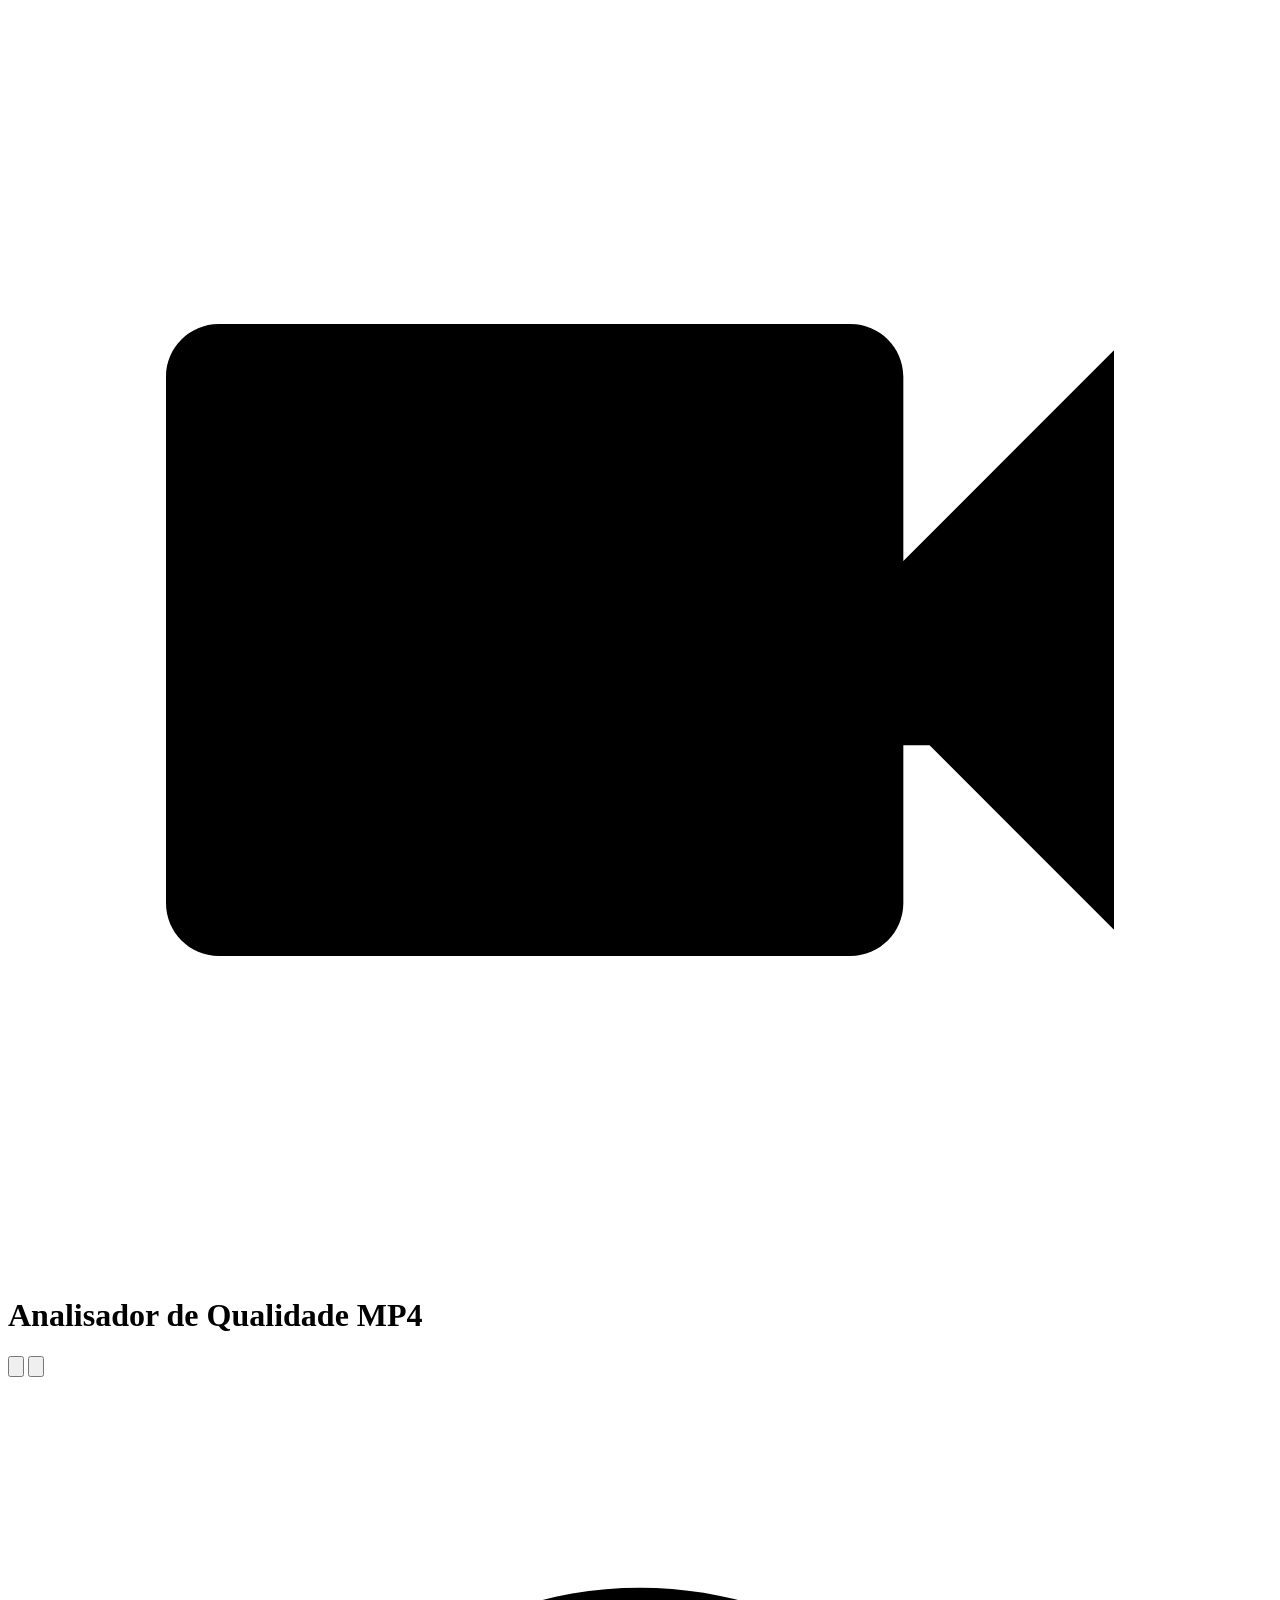
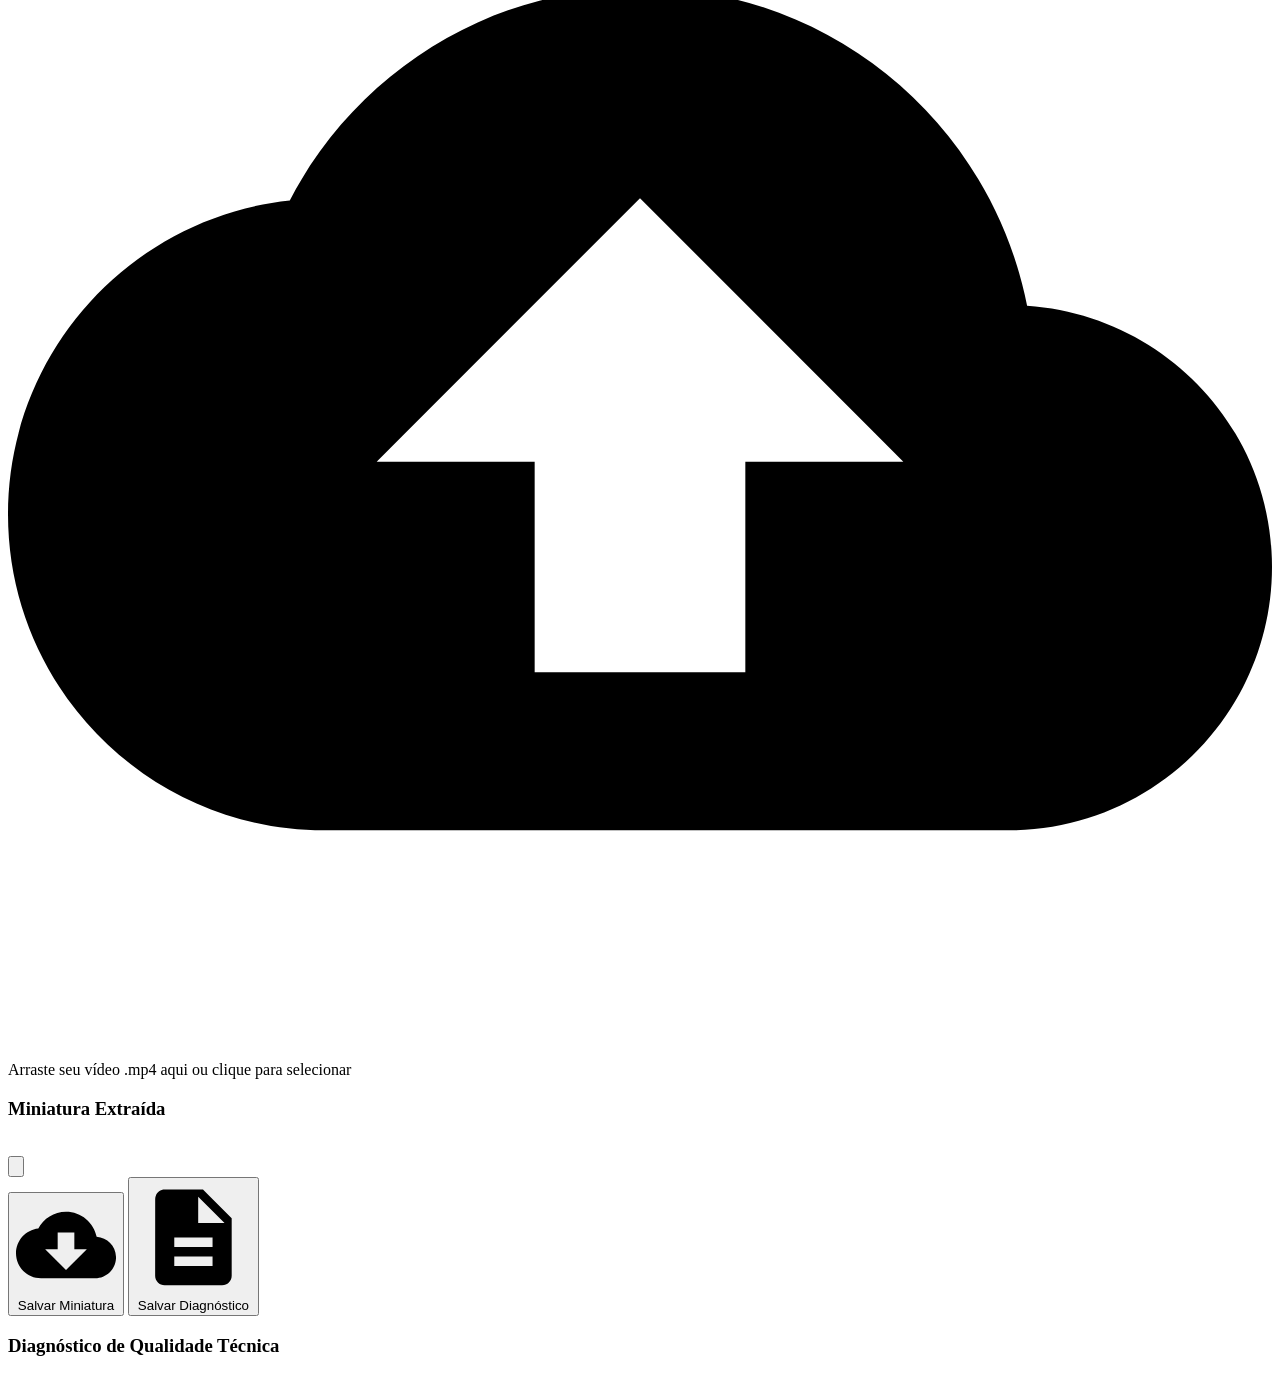
==== index.html @ 1005d460 "Create index.html" ====
<!DOCTYPE html>
<html lang="pt-BR" data-theme="dark">
<head>
    <meta charset="UTF-8">
    <meta name="viewport" content="width=device-width, initial-scale=1.0">
    <title>Analisador de Qualidade MP4</title>
    
    <!-- Favicon SVG Embutido Direto -->
    <link rel="icon" type="image/svg+xml" href="data:image/svg+xml,%3Csvg xmlns='http://w3.org' viewBox='0 0 24 24'%3E%3Cpath fill='%2306b6d4' d='M17 10.5V7c0-.55-.45-1-1-1H4c-.55 0-1 .45-1 1v10c0 .55.45 1 1 1h12c.55 0 1-.45 1-1v-3.5l4 4v-11l-4 4zM14 13h-3v3H9v-3H6v-2h3V8h2v3h3v2z'/%3E%3C/svg%3E">
    
    <link rel="stylesheet" href="styles.css">
  
</head>
<body>

    <!-- Cabeçalho Principal (Header) -->
    <header class="app-header">
        <div class="header-logo">
            <svg viewBox="0 0 24 24" class="svg-icon-logo" aria-hidden="true">
                <path d="M17 10.5V7c0-.55-.45-1-1-1H4c-.55 0-1 .45-1 1v10c0 .55.45 1 1 1h12c.55 0 1-.45 1-1v-3.5l4 4v-11l-4 4zM12 14L9.75 11l-1.5 2L7 10l-3 4h14l-3-4-3 4z"/>
            </svg>
            <h1 data-i18n="app-title">Analisador de Qualidade MP4</h1>
        </div>
        
        <div class="header-controls">
            <button id="btn-toggle-lang" class="btn-icon" title="Mudar Idioma / Change Language">
                <svg viewBox="0 0 24 24" class="svg-icon"><path fill="currentColor" d="M12.87 15.07l-2.54-2.51l.03-.03c1.74-1.94 2.98-4.17 3.71-6.53H17V4h-7V2H8v2H1v2h11.17C11.5 7.92 10.44 9.75 9 11.35C8.07 10.32 7.3 9.19 6.69 8h-2c.73 1.63 1.73 3.17 2.98 4.56l-5.09 5.02L4 19l5-5l3.11 3.11l.76-2.04zM18.5 10h-2L12 22h2l1.12-3h4.75L21 22h2l-4.5-12zm-2.62 7l1.62-4.33L19.12 17h-3.24z"/></svg>
            </button>
            <button id="btn-toggle-theme" class="btn-icon" title="Alternar Tema / Toggle Theme">
                <svg viewBox="0 0 24 24" class="svg-icon" id="icon-theme"><path fill="currentColor" d="M12 3c-4.97 0-9 4.03-9 9s4.03 9 9 9s9-4.03 9-9c0-.46-.04-.92-.1-1.36c-.98 1.37-2.58 2.26-4.4 2.26c-2.98 0-5.4-2.42-5.4-5.4c0-1.81.89-3.42 2.26-4.4c-.44-.06-.9-.1-1.36-.1z"/></svg>
            </button>
        </div>
    </header>

    <!-- Container Principal -->
    <main class="app-container">
        
        <!-- Área de Upload por Arraste ou Clique -->
        <section class="upload-section card">
            <div id="drop-zone" class="drop-zone-area">
                <svg viewBox="0 0 24 24" class="svg-icon-upload"><path d="M19.35 10.04C18.67 6.59 15.64 4 12 4 9.11 4 6.6 5.64 5.35 8.04 2.34 8.36 0 10.91 0 14c0 3.31 2.69 6 6 6h13c2.76 0 5-2.24 5-5 0-2.64-2.05-4.78-4.65-4.96zM14 13v4h-4v-4H7l5-5 5 5h-3z"/></svg>
                <p data-i18n="drop-text">Arraste seu vídeo .mp4 aqui ou clique para selecionar</p>
                <input type="file" id="file-input" accept="video/mp4" hidden>
            </div>
        </section>

        <!-- Painel de Resultados Reativo -->
        <section id="results-container" class="results-grid d-none">
            
            <!-- Painel Esquerdo: Bloco de Imagem -->
            <div class="panel-left card">
                <h3 data-i18n="title-preview">Miniatura Extraída</h3>
                <div class="thumbnail-wrapper">
                    <img id="extracted-thumb" src="[data-uri]" alt="Video Thumbnail Preview" class="img-preview-clickable">
                    <div class="thumb-overlay-actions">
                        <button id="btn-open-lightbox" class="btn-action-round" title="Expandir Imagem">
                            <svg viewBox="0 0 24 24" class="svg-icon"><path fill="currentColor" d="M15.5 14h-.79l-.28-.27C15.41 12.59 16 11.11 16 9.5 16 5.91 13.09 3 9.5 3S3 5.91 3 9.5 5.91 16 9.5 16c1.61 0 3.09-.59 4.23-1.57l.27.28v.79l5 4.99L20.49 19l-4.99-5zm-6 0C7.01 14 5 11.99 5 9.5S7.01 5 9.5 5 14 7.01 14 9.5 11.99 14 9.5 14zM10 7H9v2H7v1h2v2h1v-2h2V9h-2V7z"/></svg>
                        </button>
                    </div>
                </div>
                
                <div class="action-buttons-group">
                    <button id="btn-download-thumb" class="btn-secondary">
                        <svg viewBox="0 0 24 24" class="svg-icon-btn"><path fill="currentColor" d="M19.35 10.04C18.67 6.59 15.64 4 12 4 9.11 4 6.6 5.64 5.35 8.04 2.34 8.36 0 10.91 0 14c0 3.31 2.69 6 6 6h13c2.76 0 5-2.24 5-5 0-2.64-2.05-4.78-4.65-4.96zM17 13l-5 5-5-5h3V9h4v4h3z"/></svg>
                        <span data-i18n="btn-save-thumb">Salvar Miniatura</span>
                    </button>
                    <button id="btn-download-info" class="btn-secondary">
                        <svg viewBox="0 0 24 24" class="svg-icon-btn"><path fill="currentColor" d="M14 2H6c-1.1 0-1.99.9-1.99 2L4 20c0 1.1.89 2 1.99 2H18c1.1 0 2-.9 2-2V8l-6-6zm2 16H8v-2h8v2zm0-4H8v-2h8v2zm-3-5V3.5L18.5 9H13z"/></svg>
                        <span data-i18n="btn-save-meta">Salvar Diagnóstico</span>
                    </button>
                </div>
            </div>

            <!-- Painel Direito: Diagnósticos Textuais -->
            <div class="panel-right card">
                <h3 data-i18n="title-metadata">Diagnóstico de Qualidade Técnica</h3>
                <div id="metadata-display" class="metadata-scroll-area">
                    <!-- Injetado dinamicamente via app.js -->
                </div>
            </div>

        </section>
    </main>


    <!-- Injeção dos Scripts Modulares Independentes -->
    <script src="download.js"></script>
    <script src="lightbox.js"></script>
    <script src="player.js"></script>
    <script src="app.js"></script>
  
</body>
</html>
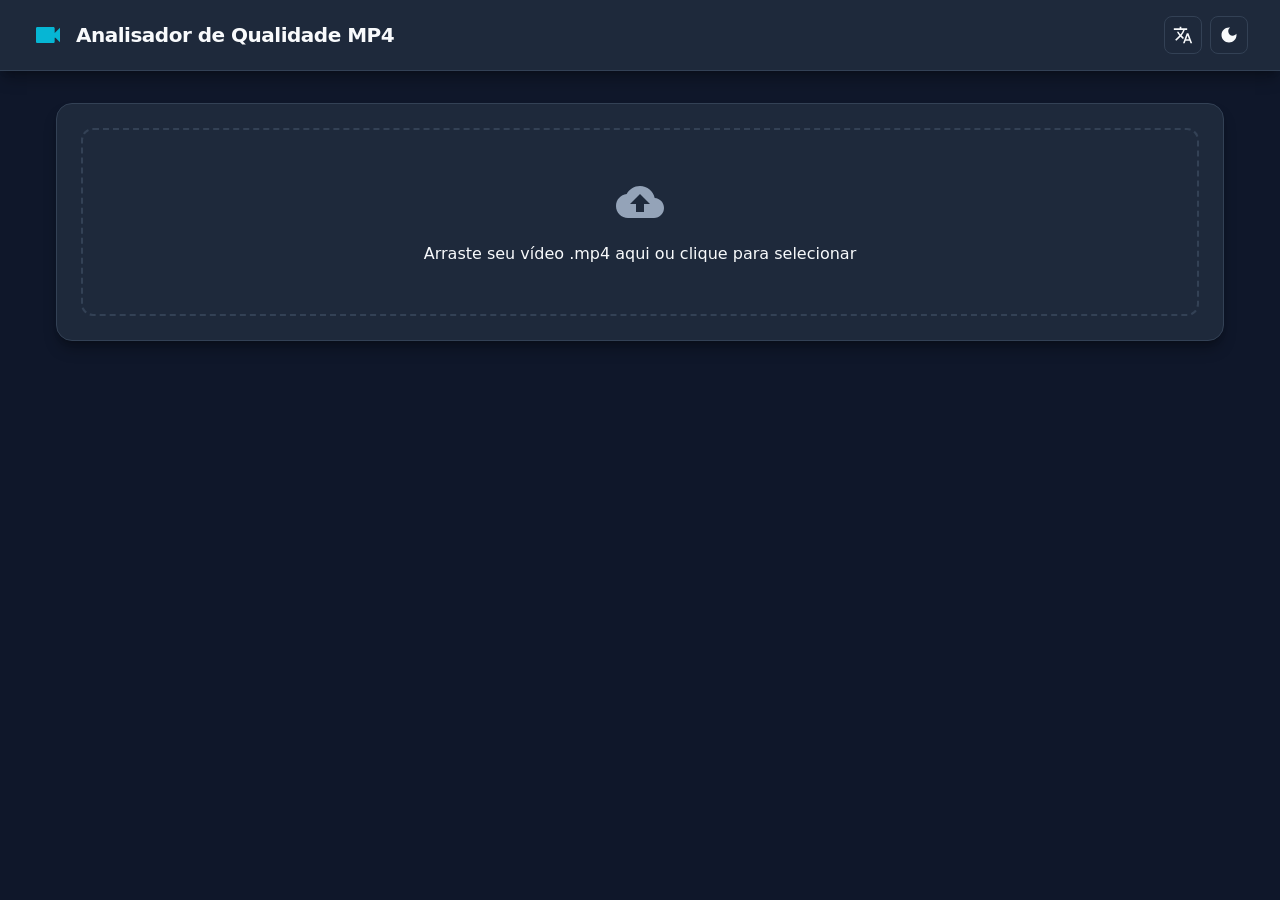
==== commit e52571be: "Update index.html" ====
--- a/index.html
+++ b/index.html
@@ -6,9 +6,12 @@
     <title>Analisador de Qualidade MP4</title>
     
     <!-- Favicon SVG Embutido Direto -->
-    <link rel="icon" type="image/svg+xml" href="data:image/svg+xml,%3Csvg xmlns='http://w3.org' viewBox='0 0 24 24'%3E%3Cpath fill='%2306b6d4' d='M17 10.5V7c0-.55-.45-1-1-1H4c-.55 0-1 .45-1 1v10c0 .55.45 1 1 1h12c.55 0 1-.45 1-1v-3.5l4 4v-11l-4 4zM14 13h-3v3H9v-3H6v-2h3V8h2v3h3v2z'/%3E%3C/svg%3E">
+    <link rel="icon" type="image/svg+xml" href="[data-uri]">
     
-    <link rel="stylesheet" href="styles.css">
+<!-- Folhas de Estilo Modulares Isoladas Anti-Estouro -->
+<link rel="stylesheet" href="styles.css">
+<link rel="stylesheet" href="player.css">
+<link rel="stylesheet" href="lightbox.css">
   
 </head>
 <body>
--- a/styles.css
+++ b/styles.css
@@ -0,0 +1,823 @@
+/* ==========================================================================
+   1. VARIÁVEIS DE SISTEMA & TEMAS (CSS MODERNO)
+   ========================================================================== */
+html[data-theme="dark"] {
+    --bg-main: #0f172a;
+    --bg-card: #1e293b;
+    --bg-input: #334155;
+    --text-main: #f8fafc;
+    --text-muted: #94a3b8;
+    --accent: #06b6d4;
+    --accent-hover: #0891b2;
+    --border-color: #334155;
+    --shadow: 0 10px 15px -3px rgba(0, 0, 0, 0.3), 0 4px 6px -4px rgba(0, 0, 0, 0.3);
+    --badge-video: #16a34a;
+    --badge-audio: #0284c7;
+}
+
+html[data-theme="light"] {
+    --bg-main: #f8fafc;
+    --bg-card: #ffffff;
+    --bg-input: #f1f5f9;
+    --text-main: #0f172a;
+    --text-muted: #64748b;
+    --accent: #0284c7;
+    --accent-hover: #0369a1;
+    --border-color: #e2e8f0;
+    --shadow: 0 10px 15px -3px rgba(0, 0, 0, 0.05), 0 4px 6px -4px rgba(0, 0, 0, 0.05);
+    --badge-video: #15803d;
+    --badge-audio: #0369a1;
+}
+
+/* ==========================================================================
+   2. RESETS E CONFIGURAÇÕES ANTI-VAZAMENTO
+   ========================================================================== */
+* {
+    box-sizing: border-box;
+    margin: 0;
+    padding: 0;
+    transition: background-color 0.2s ease, border-color 0.2s ease;
+}
+
+body {
+    font-family: system-ui, -apple-system, BlinkMacSystemFont, 'Segoe UI', Roboto, sans-serif;
+    background-color: var(--bg-main);
+    color: var(--text-main);
+    line-height: 1.5;
+    padding-bottom: 240px; /* Previne que o player flutuante cubra os elementos */
+    min-height: 100vh;
+    overflow-x: hidden; /* Trava vazamento horizontal */
+}
+
+img, video {
+    max-width: 100%;
+    height: auto;
+    display: block;
+}
+
+/* ==========================================================================
+   3. LAYOUT COMPONENTES: HEADER
+   ========================================================================== */
+.app-header {
+    display: flex;
+    justify-content: space-between;
+    align-items: center;
+    padding: 1rem 2rem;
+    background-color: var(--bg-card);
+    border-bottom: 1px solid var(--border-color);
+    box-shadow: var(--shadow);
+}
+
+.header-logo {
+    display: flex;
+    align-items: center;
+    gap: 0.75rem;
+}
+
+.svg-icon-logo {
+    width: 32px;
+    height: 32px;
+    fill: var(--accent);
+}
+
+.header-logo h1 {
+    font-size: 1.25rem;
+    font-weight: 700;
+    letter-spacing: -0.025em;
+}
+
+.header-controls {
+    display: flex;
+    gap: 0.5rem;
+}
+
+.btn-icon {
+    background: transparent;
+    border: 1px solid var(--border-color);
+    color: var(--text-main);
+    padding: 0.5rem;
+    border-radius: 0.5rem;
+    cursor: pointer;
+    display: flex;
+    align-items: center;
+    justify-content: center;
+}
+
+.btn-icon:hover {
+    background-color: var(--bg-input);
+    border-color: var(--accent);
+}
+
+.svg-icon {
+    width: 20px;
+    height: 20px;
+}
+
+/* ==========================================================================
+   4. ESTRUTURA DO CONTAINER DE UPLOAD
+   ========================================================================== */
+.app-container {
+    max-width: 1200px;
+    margin: 2rem auto;
+    padding: 0 1rem;
+    display: flex;
+    flex-direction: column;
+    gap: 2rem;
+    width: 100%;
+}
+
+.card {
+    background-color: var(--bg-card);
+    border: 1px solid var(--border-color);
+    border-radius: 1rem;
+    padding: 1.5rem;
+    box-shadow: var(--shadow);
+    overflow: hidden; /* Impede que elementos estourem o card */
+}
+
+.drop-zone-area {
+    border: 2px dashed var(--border-color);
+    border-radius: 0.75rem;
+    padding: 3rem 1rem;
+    text-align: center;
+    cursor: pointer;
+    display: flex;
+    flex-direction: column;
+    align-items: center;
+    gap: 1rem;
+}
+
+.drop-zone-area:hover, .drop-zone-area.drag-over {
+    border-color: var(--accent);
+    background-color: var(--bg-input);
+}
+
+.svg-icon-upload {
+    width: 48px;
+    height: 48px;
+    fill: var(--text-muted);
+}
+
+.btn-primary, .btn-secondary {
+    display: flex;
+    align-items: center;
+    justify-content: center;
+    gap: 0.5rem;
+    padding: 0.75rem 1.25rem;
+    border-radius: 0.5rem;
+    font-weight: 600;
+    cursor: pointer;
+    border: none;
+    font-size: 0.95rem;
+    white-space: nowrap;
+}
+
+.btn-primary {
+    background-color: var(--accent);
+    color: #ffffff;
+}
+
+.btn-primary:hover {
+    background-color: var(--accent-hover);
+}
+
+.btn-secondary {
+    background-color: var(--bg-input);
+    color: var(--text-main);
+    border: 1px solid var(--border-color);
+    width: 100%;
+}
+
+.btn-secondary:hover {
+    border-color: var(--accent);
+}
+
+.svg-icon-btn {
+    width: 18px;
+    height: 18px;
+}
+
+/* ==========================================================================
+   5. GRID DOS RESULTADOS DA ANÁLISE
+   ========================================================================== */
+.results-grid {
+    display: grid;
+    grid-template-columns: 1fr;
+    gap: 2rem;
+    width: 100%;
+}
+
+@media (min-width: 768px) {
+    .results-grid {
+        grid-template-columns: 4fr 8fr;
+    }
+}
+
+.d-none {
+    display: none !important;
+}
+
+.thumbnail-wrapper {
+    position: relative;
+    width: 100%;
+    text-align: center;
+    aspect-ratio: 16 / 9;
+    background-color: #000000;
+    border-radius: 0.5rem;
+    margin: 1rem 0;
+    overflow: hidden;
+}
+
+.img-preview-clickable {
+    width: 100%;
+    height: 100%;
+    object-fit: contain;
+    cursor: pointer;
+}
+
+.thumb-overlay-actions {
+    position: absolute;
+    right: 0.5rem;
+    bottom: 0.5rem;
+}
+
+.btn-action-round {
+    background-color: rgba(0, 0, 0, 0.7);
+    border: none;
+    color: #ffffff;
+    padding: 0.5rem;
+    border-radius: 50%;
+    cursor: pointer;
+    display: flex;
+}
+
+.btn-action-round:hover {
+    background-color: var(--accent);
+}
+
+.action-buttons-group {
+    display: flex;
+    flex-direction: column;
+    gap: 0.75rem;
+    margin-top: 1rem;
+}
+
+.metadata-scroll-area {
+    margin-top: 1rem;
+    max-height: 550px;
+    overflow-y: auto;
+    padding-right: 0.5rem;
+}
+
+.metadata-group {
+    margin-bottom: 1.5rem;
+    border-left: 4px solid var(--accent);
+    padding-left: 1rem;
+    background-color: rgba(255, 255, 255, 0.01);
+    padding-top: 0.75rem;
+    padding-bottom: 0.75rem;
+    border-radius: 0 0.5rem 0.5rem 0;
+}
+
+.metadata-group.group-video { border-left-color: var(--badge-video); }
+.metadata-group.group-audio { border-left-color: var(--badge-audio); }
+
+.track-header {
+    display: flex;
+    justify-content: space-between;
+    align-items: center;
+    margin-bottom: 0.75rem;
+    gap: 0.5rem;
+}
+
+.track-header h4 {
+    font-size: 1rem;
+    text-transform: uppercase;
+    letter-spacing: 0.03em;
+    word-break: break-all;
+}
+
+.track-badge {
+    font-size: 0.75rem;
+    font-weight: 700;
+    padding: 0.15rem 0.5rem;
+    border-radius: 0.25rem;
+    color: #ffffff;
+    text-transform: uppercase;
+    white-space: nowrap;
+}
+
+.metadata-item {
+    display: flex;
+    justify-content: space-between;
+    align-items: flex-start;
+    padding: 0.5rem 0;
+    border-bottom: 1px solid var(--border-color);
+    font-size: 0.9rem;
+    gap: 1rem;
+}
+
+.metadata-item:last-child {
+    border-bottom: none;
+}
+
+.metadata-label {
+    color: var(--text-muted);
+    white-space: nowrap;
+}
+
+.metadata-value {
+    font-weight: 500;
+    text-align: right;
+    word-break: break-word;
+}
+
+/* ==========================================================================
+   6. LIGHTBOX COMPONENTE
+   ========================================================================== */
+.lightbox-overlay {
+    position: fixed;
+    top: 0;
+    left: 0;
+    width: 100%;
+    height: 100%;
+    background-color: rgba(0, 0, 0, 0.9);
+    z-index: 99999;
+    display: flex;
+    flex-direction: column;
+    opacity: 0;
+    pointer-events: none;
+    transition: opacity 0.3s cubic-bezier(0.4, 0, 0.2, 1);
+}
+
+.lightbox-overlay.lightbox-active {
+    opacity: 1;
+    pointer-events: auto;
+}
+
+.lightbox-toolbar {
+    display: flex;
+    justify-content: flex-end;
+    gap: 1rem;
+    padding: 1rem 2rem;
+    background-color: rgba(0, 0, 0, 0.4);
+}
+
+.lightbox-btn {
+    background: transparent;
+    border: none;
+    color: #ffffff;
+    cursor: pointer;
+    padding: 0.5rem;
+    display: flex;
+}
+
+.lightbox-btn:hover {
+    color: var(--accent);
+}
+
+.lightbox-btn.close-btn:hover {
+    color: #ef4444;
+}
+
+.lightbox-content {
+    flex: 1;
+    display: flex;
+    align-items: center;
+    justify-content: center;
+    overflow: auto;
+    padding: 2rem;
+}
+
+.lightbox-content img {
+    max-width: 95%;
+    max-height: 85vh;
+    object-fit: contain;
+    border-radius: 0.25rem;
+    box-shadow: 0 25px 50px -12px rgba(0, 0, 0, 0.5);
+}
+
+/* ==========================================================================
+   7. PLAYER VISUAL DE VÍDEO REAL FIXO NO RODAPÉ
+   ========================================================================== */
+.player-fixed-bottom {
+    position: fixed;
+    bottom: 0;
+    left: 0;
+    width: 100%;
+    background-color: #1e293b !important; 
+    border-top: 1px solid #334155 !important;
+    box-shadow: 0 -10px 30px rgba(0, 0, 0, 0.4) !important;
+    z-index: 9999;
+    padding: 1rem 2rem;
+    animation: slideUp 0.3s cubic-bezier(0.16, 1, 0.3, 1);
+    overflow: visible !important; /* CRÍTICO: Permite que os previews flutuem para fora */
+}
+
+@keyframes slideUp {
+    from { transform: translateY(100%); }
+    to { transform: translateY(0); }
+}
+
+.player-wrapper {
+    max-width: 1200px;
+    margin: 0 auto;
+    display: flex;
+    align-items: center;
+    gap: 1.5rem;
+    width: 100%;
+    overflow: visible !important;
+}
+
+.player-video-viewport {
+    width: 160px;
+    aspect-ratio: 16 / 9;
+    background-color: #000000;
+    border-radius: 0.5rem;
+    overflow: hidden;
+    border: 1px solid #334155;
+    flex-shrink: 0;
+    box-shadow: 0 4px 12px rgba(0, 0, 0, 0.2);
+    transition: all 0.3s cubic-bezier(0.16, 1, 0.3, 1);
+}
+
+.player-video-viewport video {
+    width: 100%;
+    height: 100%;
+    object-fit: contain;
+}
+
+.player-controls {
+    flex: 1;
+    display: flex;
+    flex-direction: column;
+    justify-content: center;
+    min-width: 0; 
+    overflow: visible !important;
+}
+
+.controls-row {
+    display: flex;
+    justify-content: space-between;
+    align-items: center;
+    width: 100%;
+    gap: 1rem;
+}
+
+.controls-left, .controls-right {
+    display: flex;
+    align-items: center;
+    gap: 0.75rem;
+}
+
+.player-btn {
+    background: transparent;
+    border: none;
+    color: #f8fafc !important; 
+    cursor: pointer;
+    padding: 0.5rem;
+    border-radius: 0.375rem;
+    display: flex;
+    flex-shrink: 0;
+}
+
+.player-btn:hover {
+    color: #06b6d4 !important;
+    background-color: rgba(6, 182, 212, 0.1) !important;
+}
+
+.player-btn.active-control {
+    color: #06b6d4 !important;
+    background-color: rgba(6, 182, 212, 0.15) !important;
+}
+
+.player-btn.close-btn:hover {
+    color: #ef4444 !important;
+    background-color: rgba(239, 68, 68, 0.1) !important;
+}
+
+.time-display-container {
+    display: flex;
+    align-items: center;
+    gap: 0.5rem;
+    font-size: 0.85rem;
+    font-variant-numeric: tabular-nums;
+    color: #f8fafc !important;
+    margin-left: 0.5rem;
+    white-space: nowrap;
+}
+
+.select-speed-wrapper {
+    background-color: #334155 !important;
+    border: 1px solid #475569 !important;
+    border-radius: 0.5rem;
+    padding: 0.35rem 0.6rem;
+    display: flex;
+    align-items: center;
+}
+
+.select-speed-wrapper select {
+    background: transparent;
+    border: none;
+    color: #f8fafc !important;
+    font-size: 0.85rem;
+    font-weight: 600;
+    cursor: pointer;
+    outline: none;
+}
+
+/* ==========================================================================
+   8. BARRA DE PROGRESSO CUSTOMIZADA ORIGINAL
+   ========================================================================== */
+.custom-progress-bar-container {
+    position: relative;
+    width: 100%;
+    height: 6px;
+    background-color: #334155;
+    border-radius: 4px;
+    cursor: pointer;
+    margin-bottom: 0.85rem;
+    overflow: visible !important;
+}
+
+.progress-bar-buffered {
+    position: absolute;
+    top: 0;
+    left: 0;
+    height: 100%;
+    background-color: rgba(255, 255, 255, 0.15);
+    border-radius: 4px;
+    width: 0%;
+    transition: width 0.15s linear;
+}
+
+.progress-bar-fill {
+    position: absolute;
+    top: 0;
+    left: 0;
+    height: 100%;
+    background-color: var(--accent);
+    border-radius: 4px;
+    width: 0%;
+}
+
+.progress-bar-handle {
+    position: absolute;
+    top: 50%;
+    left: 0%;
+    transform: translate(-50%, -50%);
+    width: 12px;
+    height: 12px;
+    background-color: #ffffff;
+    border-radius: 50%;
+    box-shadow: 0 2px 4px rgba(0,0,0,0.4);
+    pointer-events: none;
+}
+
+.volume-control-wrapper {
+    display: flex;
+    align-items: center;
+    gap: 0.35rem;
+}
+
+.volume-slider-bar {
+    width: 70px;
+    height: 4px;
+    cursor: pointer;
+    accent-color: var(--accent);
+}
+
+/* ==========================================================================
+   9. REGRAS PARA TELA CHEIA COMPLETA (BOTÕES VISÍVEIS)
+   ========================================================================== */
+#custom-player-container:fullscreen,
+#custom-player-container:-webkit-full-screen {
+    width: 100vw !important;
+    height: 100vh !important;
+    max-width: 100vw !important;
+    max-height: 100vh !important;
+    background-color: #000000 !important;
+    padding: 1.5rem !important;
+    display: flex !important;
+    flex-direction: column !important;
+    justify-content: space-between !important;
+    box-sizing: border-box !important;
+    z-index: 999999 !important;
+}
+
+#custom-player-container:fullscreen .player-wrapper,
+#custom-player-container:-webkit-full-screen .player-wrapper {
+    display: flex !important;
+    flex-direction: column !important;
+    width: 100% !important;
+    height: 100% !important;
+    max-width: 100% !important;
+    gap: 1rem !important;
+    justify-content: space-between !important;
+}
+
+#custom-player-container:fullscreen .player-video-viewport,
+#custom-player-container:-webkit-full-screen .player-video-viewport {
+    width: 100% !important;
+    height: 100% !important;
+    flex: 1 !important;
+    max-height: calc(100vh - 140px) !important;
+    background-color: #000000 !important;
+    border: none !important;
+    border-radius: 0.5rem !important;
+    box-shadow: none !important;
+    transform: none !important;
+}
+
+#custom-player-container:fullscreen video,
+#custom-player-container:-webkit-full-screen video {
+    width: 100% !important;
+    height: 100% !important;
+    object-fit: contain !important;
+}
+
+#custom-player-container:fullscreen .player-controls,
+#custom-player-container:-webkit-full-screen .player-controls {
+    width: 100% !important;
+    background-color: #1e293b !important; 
+    padding: 1rem 1.5rem !important;
+    border-radius: 0.75rem !important;
+    border: 1px solid rgba(255, 255, 255, 0.15) !important;
+    box-sizing: border-box !important;
+    display: flex !important;
+    flex-direction: column !important;
+    position: relative !important;
+    z-index: 2147483647 !important; 
+    box-shadow: 0 -4px 20px rgba(0, 0, 0, 0.5) !important;
+}
+
+#custom-player-container:fullscreen .player-btn,
+#custom-player-container:-webkit-full-screen .player-btn {
+    color: #ffffff !important;
+}
+
+#custom-player-container:fullscreen .time-display-container,
+#custom-player-container:-webkit-full-screen .time-display-container {
+    color: #e2e8f0 !important;
+}
+
+/* ==========================================================================
+   10. BOTÃO FLUTUANTE DE RECUPERAÇÃO DO PLAYER (BILÍNGUE)
+   ========================================================================== */
+.player-recovery-floating-btn {
+    position: fixed;
+    bottom: 24px;
+    right: 24px;
+    background-color: #06b6d4;
+    color: #ffffff;
+    border: none;
+    padding: 0.75rem 1.25rem;
+    border-radius: 50px;
+    font-weight: 700;
+    font-size: 0.9rem;
+    cursor: pointer;
+    display: flex;
+    align-items: center;
+    box-shadow: 0 10px 25px rgba(6, 182, 212, 0.4);
+    z-index: 9998;
+    animation: bounceIn 0.3s cubic-bezier(0.16, 1, 0.3, 1);
+    transition: transform 0.2s ease, background-color 0.2s ease;
+}
+
+.player-recovery-floating-btn:hover {
+    background-color: #0891b2;
+    transform: scale(1.05);
+}
+
+@keyframes bounceIn {
+    from { transform: scale(0.3) translateY(40px); opacity: 0; }
+    to { transform: scale(1) translateY(0); opacity: 1; }
+}
+
+/* ==========================================================================
+   11. HOVER DO BOTÃO DE CONTROLE DO RODAPÉ (STOP, REWIND, FORWARD)
+   ========================================================================== */
+#custom-player-container #btn-player-stop:hover,
+#custom-player-container #btn-player-rewind:hover,
+#custom-player-container #btn-player-forward:hover {
+    color: #06b6d4 !important;
+    background-color: rgba(6, 182, 212, 0.1) !important;
+}
+
+/* ==========================================================================
+   12. PREVIEW GRÁFICO DE CENA E TOOLTIP DE VOLUME FLUTUANTE REAL (CORRIGIDO)
+   ========================================================================== */
+
+/* Remove travas impostas para que as caixas suspensas flutuem livres por cima */
+.player-fixed-bottom,
+.player-wrapper,
+.player-controls {
+    overflow: visible !important;
+}
+
+/* MINI-JANELA FLUTUANTE DE PREVIEW DE CENA (FLUTUA POR CIMA DA LINHA DO TEMPO) */
+.custom-progress-bar-container .timeline-preview-box {
+    position: absolute;
+    bottom: calc(100% + 14px); 
+    left: var(--preview-x, 0px);
+    transform: translateX(-50%);
+    background-color: #0f172a;
+    border: 2px solid #06b6d4; /* Contorno neon */
+    border-radius: 0.5rem;
+    padding: 4px;
+    box-shadow: 0 12px 28px rgba(0, 0, 0, 0.7);
+    display: none; 
+    pointer-events: none;
+    z-index: 2147483647 !important; 
+}
+
+#timeline-preview-canvas {
+    display: block;
+    border-radius: 0.35rem;
+    background-color: #000000;
+}
+
+#timeline-preview-time {
+    display: block;
+    text-align: center;
+    font-size: 0.75rem;
+    font-weight: 700;
+    color: #06b6d4;
+    margin-top: 4px;
+    font-variant-numeric: tabular-nums;
+}
+
+/* CONTAINER DO SLIDER DE VOLUME (MESTRE DO TOOLTIP FLUTUANTE REAL) */
+.slider-tooltip-container.dynamic-volume-tooltip {
+    position: relative;
+    display: flex;
+    align-items: center;
+    overflow: visible !important;
+}
+
+/* Constrói a caixinha flutuante que acompanha o cursor do mouse */
+.slider-tooltip-container.dynamic-volume-tooltip::after {
+    content: attr(data-player-tooltip-content);
+    position: absolute;
+    bottom: calc(100% + 14px); /* Distância perfeita acima do slider */
+    left: var(--tooltip-x, 50%);
+    transform: translateX(-50%) translateY(4px);
+    background-color: #0f172a;
+    color: #f8fafc;
+    padding: 0.3rem 0.55rem;
+    border-radius: 0.25rem;
+    font-size: 0.75rem;
+    font-weight: 700;
+    font-variant-numeric: tabular-nums;
+    white-space: nowrap;
+    opacity: 0;
+    pointer-events: none;
+    box-shadow: 0 6px 16px rgba(0, 0, 0, 0.5);
+    border: 1px solid rgba(255, 255, 255, 0.15);
+    transition: opacity 0.1s ease-out, transform 0.1s ease-out;
+    z-index: 2147483647 !important;
+}
+
+/* Ativa o surgimento apenas se houver conteúdo de porcentagem injetado pelo JS */
+.slider-tooltip-container.dynamic-volume-tooltip[data-player-tooltip-content]::after {
+    opacity: 1;
+    transform: translateX(-50%) translateY(0);
+}
+
+/* ==========================================================================
+   13. RESPONSIVIDADE PARA TELAS MENORES
+   ========================================================================== */
+@media (max-width: 768px) {
+    body {
+        padding-bottom: 260px;
+    }
+    .player-wrapper {
+        flex-direction: column;
+        gap: 0.75rem;
+    }
+    .player-video-viewport {
+        width: 100%;
+        max-width: 240px;
+    }
+    .controls-row {
+        flex-direction: column;
+        gap: 0.75rem;
+    }
+}
+
+
+
+
+
+/* FULLSCREEN TOTAL DO CONTAINER */
+#custom-player-container.fullscreen-mode-active {
+    width: 100vw !important; height: 100vh !important; max-width: 100vw !important; max-height: 100vh !important;
+    position: fixed !important; top: 0 !important; left: 0 !important; background-color: #000000 !important;
+    padding: 1.5rem !important; display: flex !important; flex-direction: column !important; justify-content: space-between !important; z-index: 999999 !important;
+}
+#custom-player-container.fullscreen-mode-active .player-wrapper { flex-direction: column !important; width: 100% !important; height: 100% !important; max-width: 100% !important; justify-content: space-between !important; }
+#custom-player-container.fullscreen-mode-active .player-video-viewport { width: 100% !important; height: 100% !important; flex: 1 !important; max-height: calc(100vh - 120px) !important; }
+#custom-player-container.fullscreen-mode-active video { width: 100% !important; height: 100% !important; object-fit: contain !important; }
+#custom-player-container.fullscreen-mode-active .player-controls { width: 100% !important; background: #333 !important; padding: 1rem 1.5rem !important; border-radius: 0.75rem !important; }
+
+
